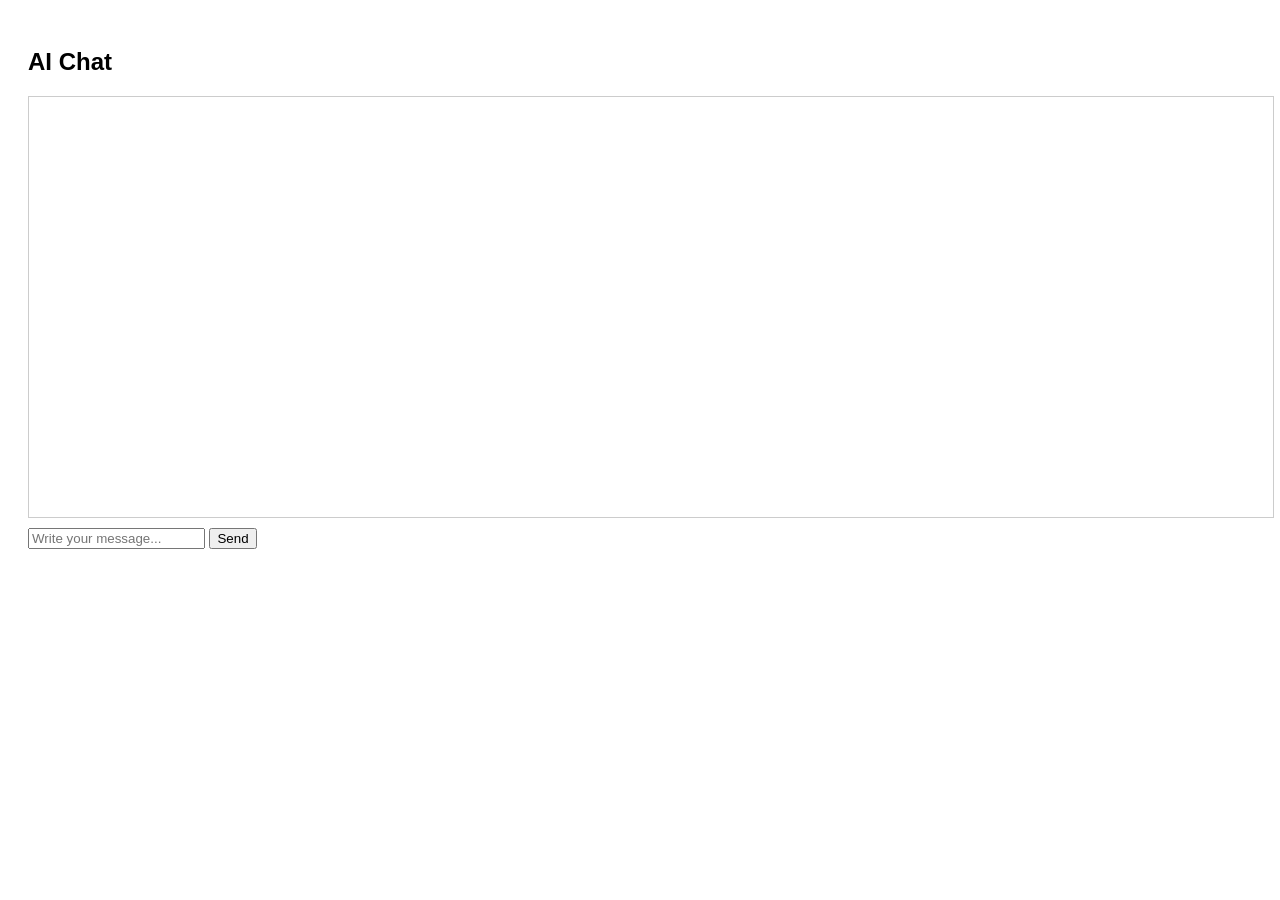
==== index.html @ 5618dcff "AI chat web" ====
<!DOCTYPE html>
<html lang="en">
<head>
  <meta charset="UTF-8">
  <title>AI Chat</title>
  <link rel="stylesheet" href="style.css">
</head>
<body>
  <h2>AI Chat</h2>
  
  <div id="chat"></div>

  <input id="userInput" placeholder="Write your message...">
  <button onclick="sendMessage()">Send</button>

  <script src="script.js"></script>
</body>
</html>
---- style.css ----
body { font-family: Arial; padding:20px; }
#chat { width:100%; height:400px; border:1px solid #ccc; padding:10px; overflow-y:auto; margin-bottom:10px; }
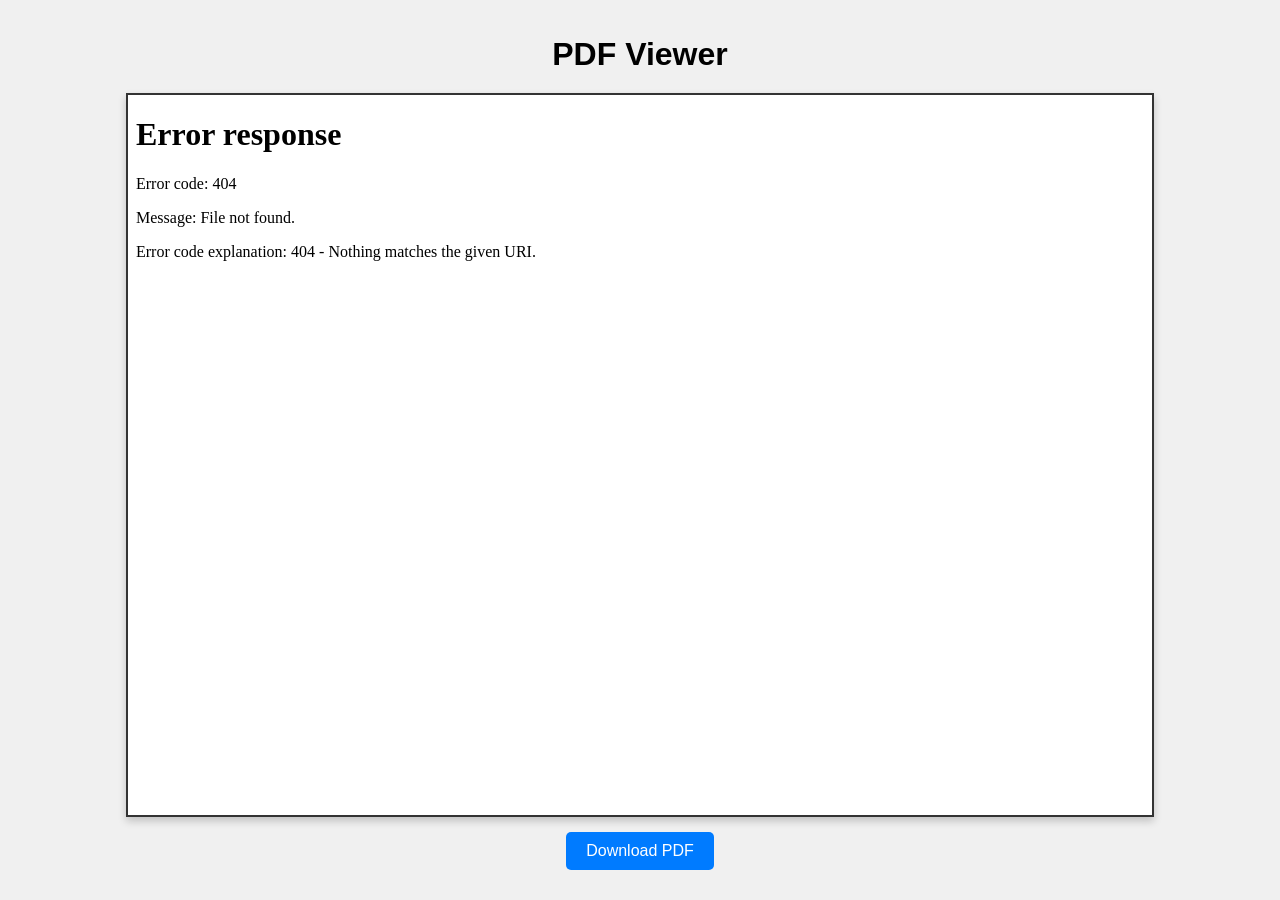
==== commit 4c8b7601: "Update index.html" ====
--- a/index.html
+++ b/index.html
@@ -1,19 +1,77 @@
 <!DOCTYPE html>
-<html lang="en">
+<html lang="bn">
 <head>
   <meta charset="UTF-8">
-  <title>AI Chat</title>
-  <link rel="stylesheet" href="style.css">
+  <meta name="viewport" content="width=device-width, initial-scale=1.0">
+  <title>PDF Viewer</title>
+  <style>
+    body {
+      font-family: Arial, sans-serif;
+      margin: 0;
+      padding: 0;
+      display: flex;
+      flex-direction: column;
+      height: 100vh;
+      background-color: #f0f0f0;
+      align-items: center;
+      justify-content: center;
+    }
+
+    h1 {
+      text-align: center;
+      margin: 20px 0;
+    }
+
+    #pdf-container {
+      width: 80%;
+      height: 80%;
+      border: 2px solid #333;
+      box-shadow: 0 4px 8px rgba(0,0,0,0.2);
+      background-color: #fff;
+    }
+
+    iframe {
+      width: 100%;
+      height: 100%;
+      border: none;
+    }
+
+    .download-btn {
+      margin: 15px;
+      padding: 10px 20px;
+      background-color: #007BFF;
+      color: #fff;
+      border: none;
+      border-radius: 5px;
+      cursor: pointer;
+      font-size: 16px;
+      text-decoration: none;
+    }
+
+    .download-btn:hover {
+      background-color: #0056b3;
+    }
+  </style>
 </head>
 <body>
-  <h2>AI Chat</h2>
+
+  <h1>PDF Viewer</h1>
   
-  <div id="chat"></div>
+  <div id="pdf-container">
+    <iframe id="pdf-frame" src="pdf.pdf"></iframe>
+  </div>
 
-  <input id="userInput" placeholder="Write your message...">
-  <button onclick="sendMessage()">Send</button>
+  <a class="download-btn" href="pdf.pdf" download="pdf.pdf">Download PDF</a>
 
-  <script src="script.js"></script>
+  <script>
+    // এখানে JS দিয়ে আরো customization করতে পারো
+    const pdfFrame = document.getElementById('pdf-frame');
+
+    // উদাহরণ: PDF লোড হলে console log করবে
+    pdfFrame.onload = () => {
+      console.log('PDF লোড হয়েছে');
+    };
+  </script>
+
 </body>
 </html>
- 
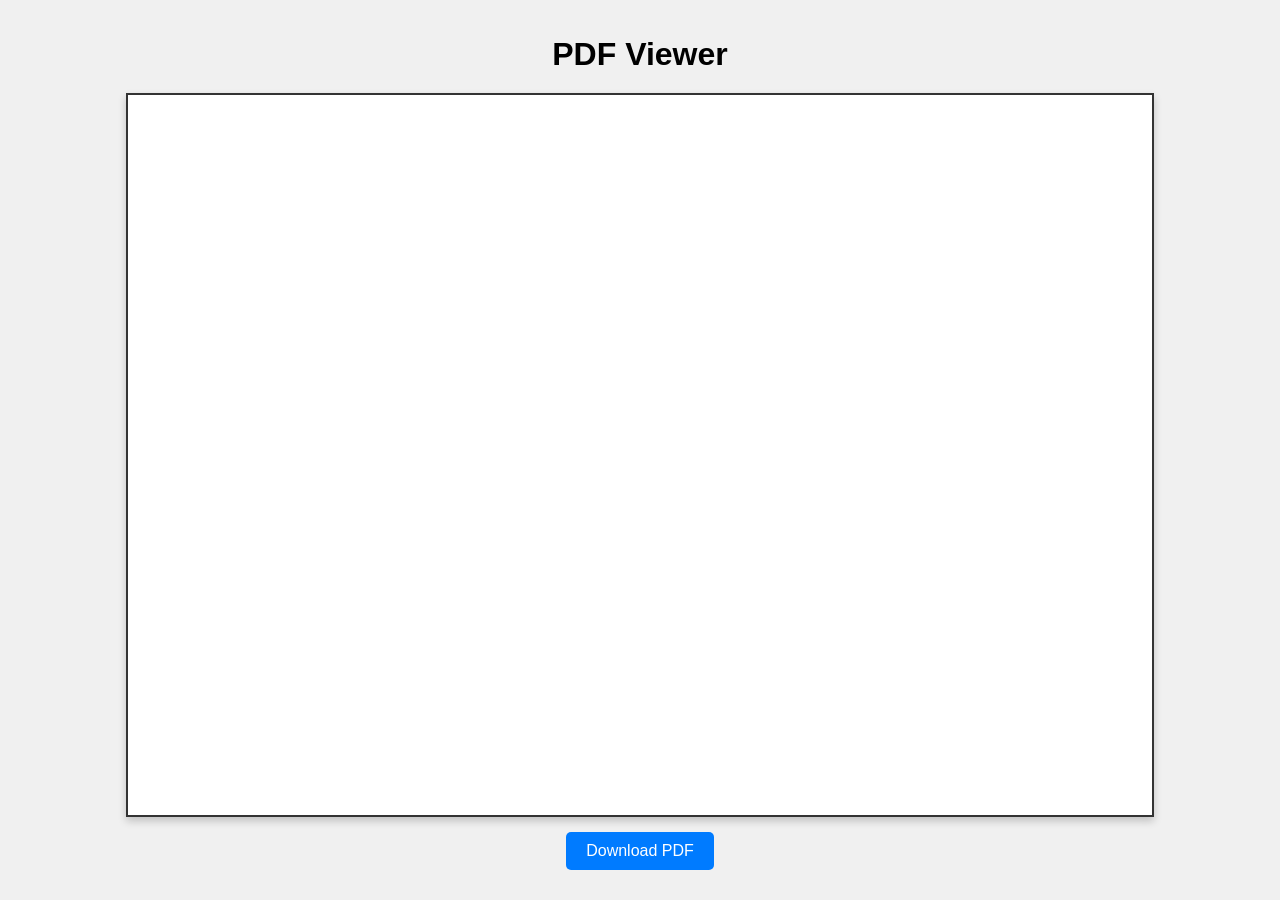
==== commit 42d9becf: "Update index.html" ====
--- a/index.html
+++ b/index.html
@@ -58,18 +58,16 @@
   <h1>PDF Viewer</h1>
   
   <div id="pdf-container">
-    <iframe id="pdf-frame" src="pdf.pdf"></iframe>
+    <!-- toolbar=0 ব্যবহার করা হলো যাতে কোনো control না দেখায় -->
+    <iframe id="pdf-frame" src="pdf.pdf#toolbar=0"></iframe>
   </div>
 
   <a class="download-btn" href="pdf.pdf" download="pdf.pdf">Download PDF</a>
 
   <script>
-    // এখানে JS দিয়ে আরো customization করতে পারো
     const pdfFrame = document.getElementById('pdf-frame');
-
-    // উদাহরণ: PDF লোড হলে console log করবে
     pdfFrame.onload = () => {
-      console.log('PDF লোড হয়েছে');
+      console.log('PDF লোড হয়েছে (toolbar hidden)');
     };
   </script>
 
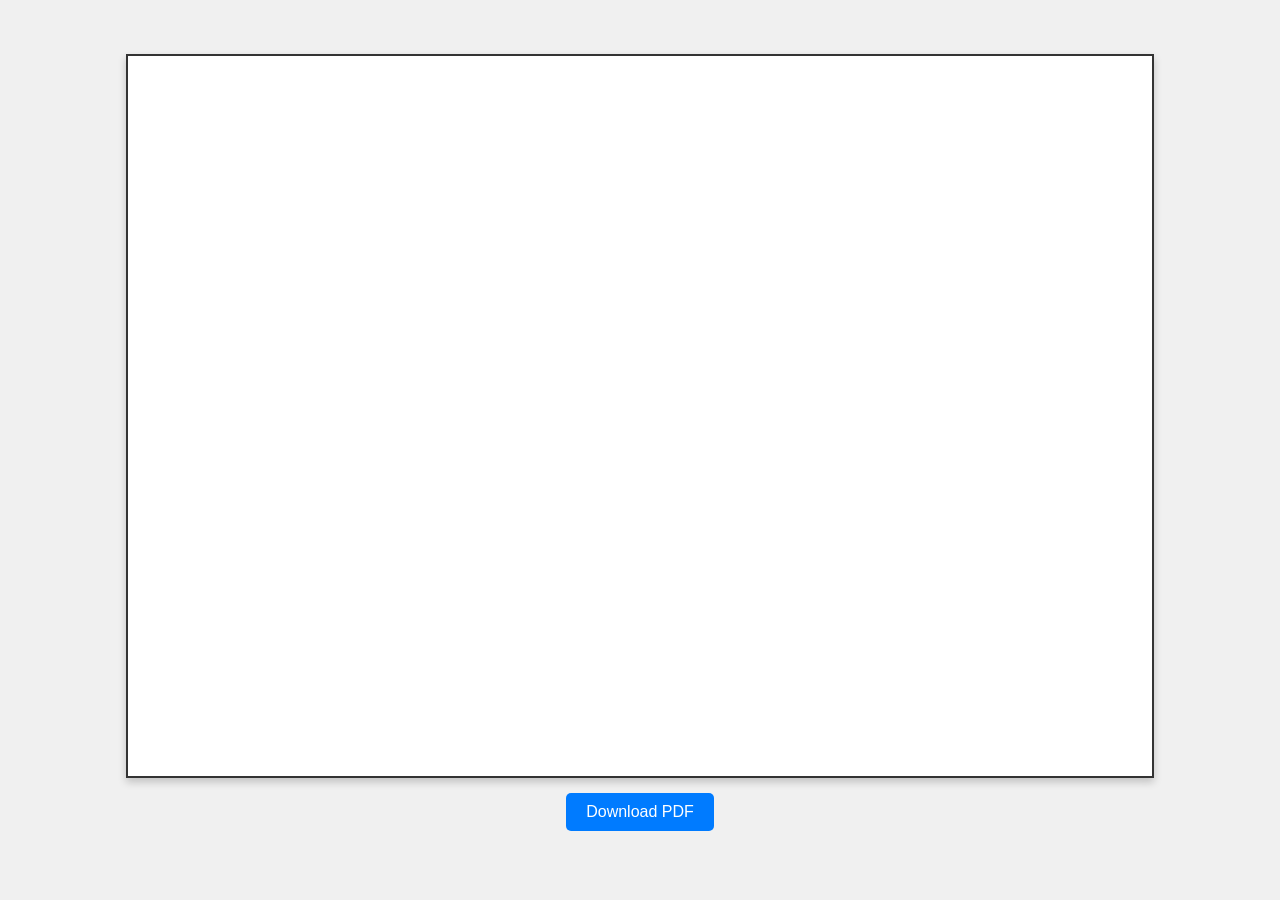
==== commit 57d9fcc2: "Update index.html" ====
--- a/index.html
+++ b/index.html
@@ -3,7 +3,7 @@
 <head>
   <meta charset="UTF-8">
   <meta name="viewport" content="width=device-width, initial-scale=1.0">
-  <title>PDF Viewer</title>
+  <title> </title>
   <style>
     body {
       font-family: Arial, sans-serif;
@@ -54,8 +54,6 @@
   </style>
 </head>
 <body>
-
-  <h1>PDF Viewer</h1>
   
   <div id="pdf-container">
     <!-- toolbar=0 ব্যবহার করা হলো যাতে কোনো control না দেখায় -->
